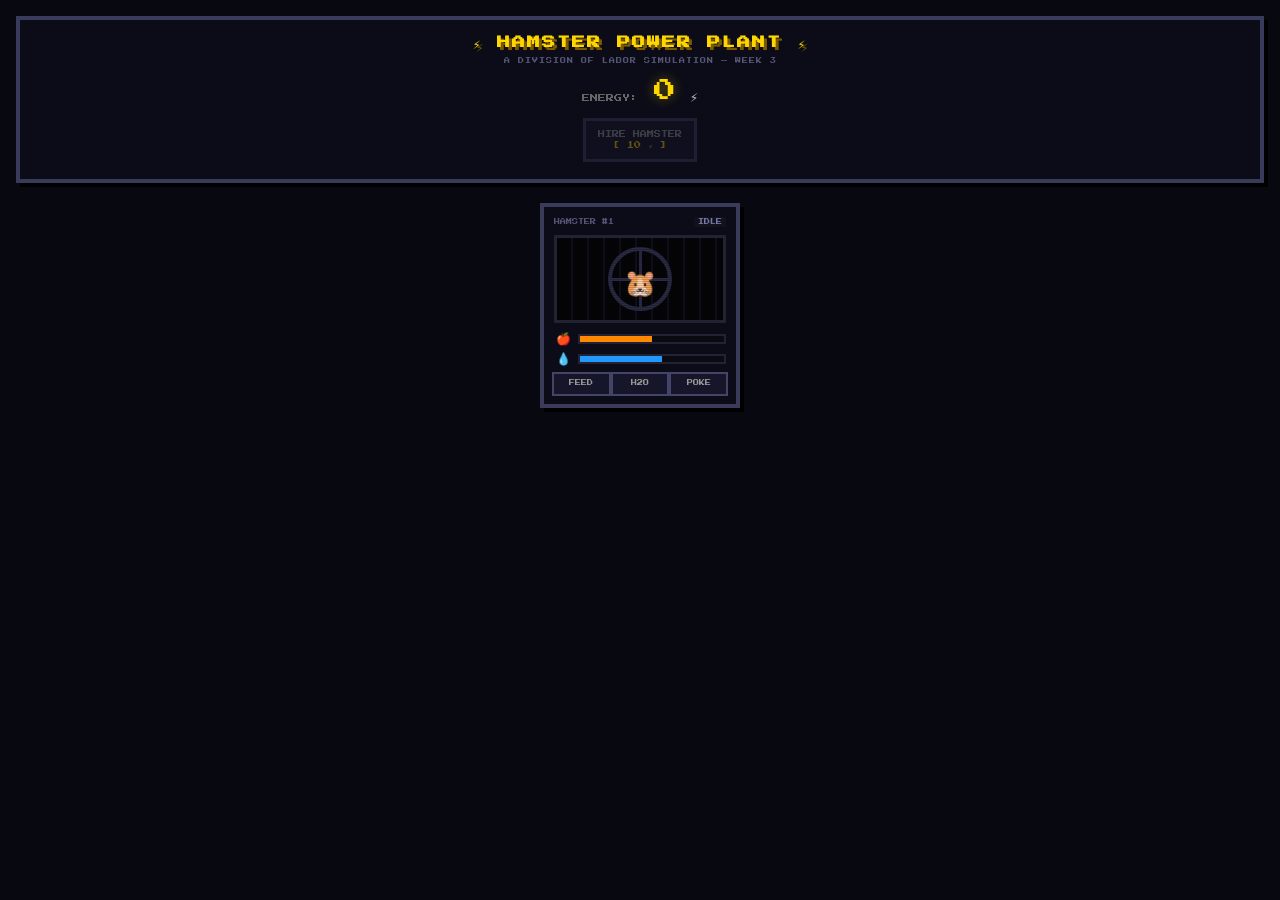
==== game/index.html @ 9ca07f39 "Add Week 3 vibe coding artifact: Hamster Power Plant game An 8-bit incremental simulation in game/in" ====
<!DOCTYPE html>
<html lang="en">
<head>
  <meta charset="UTF-8" />
  <meta name="viewport" content="width=device-width, initial-scale=1.0" />
  <title>⚡ Hamster Power Plant</title>

  <!-- Pixel font from Google Fonts (no local assets needed) -->
  <link rel="preconnect" href="https://fonts.googleapis.com" />
  <link rel="preconnect" href="https://fonts.gstatic.com" crossorigin />
  <link href="https://fonts.googleapis.com/css2?family=Press+Start+2P&display=swap" rel="stylesheet" />

  <link rel="stylesheet" href="style.css" />
</head>
<body>

  <header>
    <h1>⚡ HAMSTER POWER PLANT ⚡</h1>
    <p class="subtitle">A DIVISION OF LABOR SIMULATION — WEEK 3</p>

    <div id="energy-bar">
      <span class="label">ENERGY:</span>
      <span id="energy-count">0</span>
      <span class="unit">⚡</span>
    </div>

    <div id="shop">
      <!-- Always visible; disabled when energy < 10 -->
      <button id="buy-hamster-btn">
        HIRE HAMSTER<br />
        <span style="color:#ffd700">[ 10 ⚡ ]</span>
      </button>

      <!--
        Visible after buying 4 hamsters; hidden once owned.
        Price: 50 ⚡ (not specified in spec — adjust as desired).
      -->
      <button id="buy-automater-btn" class="hidden">
        BUY AUTOMATER<br />
        <span style="color:#ffd700">[ 50 ⚡ ]</span>
      </button>

      <!-- Replaces buy button once automater is owned -->
      <button id="toggle-automater-btn" class="hidden">AUTOMATER: OFF</button>
    </div>
  </header>

  <!-- Hamster cards are injected here by ui.js -->
  <main id="hamster-grid"></main>

  <!--
    ═══════════════════════════════════════════════════════════
    SPRITE SWAP GUIDE
    ───────────────────────────────────────────────────────────
    The game uses emoji (🐹 / 😵) as placeholders.
    To swap in real 8-bit sprites:

    1. Add your image files to game/assets/
         hamster-idle.gif      ← 🐹 sitting still
         hamster-working.gif   ← 🐹 running (animated)
         hamster-exhausted.gif ← 🐹 collapsed

    2. In game/js/ui.js → updateCard(), replace:
         emoji.textContent = '🐹' / '😵'
       with:
         emoji.innerHTML = `<img src="../assets/hamster-${stateLower}.gif"
                                 alt="${h.state}" class="hamster-sprite-img" />`

    3. Add to style.css:
         .hamster-sprite-img {
           width: 48px;
           height: 48px;
           image-rendering: pixelated;
         }

    Good free sources:
      • https://opengameart.org  (search "hamster" or "animal pixel")
      • https://itch.io/game-assets/free (filter: pixel art)
    Or generate with Stable Diffusion / DALL-E using prompt:
      "8-bit pixel art hamster running in wheel, transparent background"
    ═══════════════════════════════════════════════════════════
  -->

  <script type="module" src="js/main.js"></script>
</body>
</html>
---- game/style.css ----
/* =============================================================
   HAMSTER POWER PLANT — 8-bit stylesheet
   Uses "Press Start 2P" (Google Fonts) for the pixel-font look.
   All borders are sharp (no border-radius except the wheel).
   ============================================================= */

@import url('https://fonts.googleapis.com/css2?family=Press+Start+2P&display=swap');

/* ── Variables ─────────────────────────────────────────────── */
:root {
  --bg:           #080810;
  --bg-card:      #0c0c18;
  --bg-cage:      #050508;
  --border-idle:  #3a3a5a;
  --border-work:  #00aa55;
  --border-xhst:  #aa2222;
  --col-energy:   #ffd700;
  --col-work:     #00ff88;
  --col-exhaust:  #ff4444;
  --col-idle:     #7777aa;
  --col-food:     #ff8800;
  --col-water:    #2299ff;
  --font:         'Press Start 2P', monospace;
}

/* ── Reset ─────────────────────────────────────────────────── */
*, *::before, *::after {
  box-sizing: border-box;
  margin: 0;
  padding: 0;
}

body {
  font-family: var(--font);
  font-size: 10px;
  background: var(--bg);
  color: #bbb;
  min-height: 100vh;
  padding: 16px;
  image-rendering: pixelated;
}

/* ── Header ────────────────────────────────────────────────── */
header {
  text-align: center;
  padding: 16px 20px 20px;
  background: var(--bg-card);
  border: 4px solid var(--border-idle);
  box-shadow: 4px 4px 0 #000;
  margin-bottom: 20px;
}

h1 {
  font-size: 13px;
  color: var(--col-energy);
  text-shadow: 3px 3px 0 #7a5900;
  letter-spacing: 2px;
  margin-bottom: 6px;
}

.subtitle {
  font-size: 6px;
  color: #555577;
  letter-spacing: 1px;
  margin-bottom: 16px;
}

/* ── Energy display ────────────────────────────────────────── */
#energy-bar {
  margin-bottom: 16px;
}

#energy-bar .label {
  font-size: 8px;
  color: #666;
  margin-right: 6px;
}

#energy-count {
  font-size: 22px;
  color: var(--col-energy);
  text-shadow: 0 0 12px rgba(255,215,0,0.4);
}

#energy-bar .unit {
  font-size: 14px;
  margin-left: 4px;
}

/* ── Shop ──────────────────────────────────────────────────── */
#shop {
  display: flex;
  gap: 10px;
  justify-content: center;
  flex-wrap: wrap;
}

/* ── Buttons (shared) ──────────────────────────────────────── */
button {
  font-family: var(--font);
  font-size: 7px;
  line-height: 1.6;
  padding: 8px 12px;
  background: #16162a;
  color: #999;
  cursor: pointer;
  border: none;
  outline: 3px solid #444466;
  box-shadow: 3px 3px 0 #000;
  transition: none;
  image-rendering: pixelated;
}

button:hover:not(:disabled) {
  background: #202038;
  color: #fff;
  outline-color: #8888cc;
}

button:active:not(:disabled) {
  transform: translate(2px, 2px);
  box-shadow: 1px 1px 0 #000;
}

button:disabled {
  opacity: 0.35;
  cursor: not-allowed;
}

/* Automater toggle — lit up when ON */
#toggle-automater-btn[data-active="true"] {
  background: #081a10;
  color: var(--col-work);
  outline-color: var(--col-work);
  box-shadow: 3px 3px 0 #000, 0 0 10px rgba(0,255,136,0.25);
}

/* ── Utility ───────────────────────────────────────────────── */
.hidden { display: none !important; }

/* ── Hamster grid ──────────────────────────────────────────── */
#hamster-grid {
  display: flex;
  flex-wrap: wrap;
  gap: 16px;
  justify-content: center;
}

/* ── Hamster card ──────────────────────────────────────────── */
.hamster-card {
  width: 200px;
  background: var(--bg-card);
  border: 4px solid var(--border-idle);
  padding: 10px;
  box-shadow: 4px 4px 0 #000;
  position: relative; /* needed for energy-pop positioning */
  transition: border-color 0.05s step-start, box-shadow 0.05s step-start;
}

.hamster-card[data-state="working"] {
  border-color: var(--border-work);
  box-shadow: 4px 4px 0 #000, 0 0 14px rgba(0,170,85,0.35);
}

.hamster-card[data-state="exhausted"] {
  border-color: var(--border-xhst);
  box-shadow: 4px 4px 0 #000, 0 0 14px rgba(170,34,34,0.35);
}

/* ── Card header ───────────────────────────────────────────── */
.card-header {
  display: flex;
  justify-content: space-between;
  align-items: center;
  margin-bottom: 8px;
}

.hamster-name {
  font-size: 6px;
  color: #555577;
}

.state-badge {
  font-size: 6px;
  padding: 2px 4px;
}

.state-badge[data-state="idle"]      { color: var(--col-idle);    background: #12121e; }
.state-badge[data-state="working"]   { color: var(--col-work);    background: #081408; }
.state-badge[data-state="exhausted"] {
  color: var(--col-exhaust);
  background: #180808;
  animation: blink 0.7s step-start infinite;
}

@keyframes blink {
  0%, 100% { opacity: 1; }
  50%       { opacity: 0.2; }
}

/* ── Cage ──────────────────────────────────────────────────── */
.cage {
  position: relative;
  width: 100%;
  height: 88px;
  background: var(--bg-cage);
  /* Vertical bars */
  background-image: repeating-linear-gradient(
    90deg,
    transparent 0px, transparent 14px,
    rgba(80,80,130,0.14) 14px, rgba(80,80,130,0.14) 16px
  );
  border: 3px solid #222233;
  overflow: hidden;
  margin-bottom: 8px;
}

/* Scanlines */
.cage::after {
  content: '';
  position: absolute;
  inset: 0;
  background-image: repeating-linear-gradient(
    180deg,
    transparent 0px, transparent 1px,
    rgba(0,0,0,0.18) 1px, rgba(0,0,0,0.18) 2px
  );
  pointer-events: none;
  z-index: 10;
}

/* ── Wheel ─────────────────────────────────────────────────── */
.wheel {
  position: absolute;
  width: 64px;
  height: 64px;
  border-radius: 50%;
  border: 4px solid #2a2a44;
  top: 50%;
  left: 50%;
  transform: translate(-50%, -50%);
}

/* Cross spokes */
.wheel::before,
.wheel::after {
  content: '';
  position: absolute;
  background: #2a2a44;
}
.wheel::before {
  width: 3px;
  height: 100%;
  top: 0;
  left: calc(50% - 1.5px);
}
.wheel::after {
  width: 100%;
  height: 3px;
  top: calc(50% - 1.5px);
  left: 0;
}

/* Working: wheel lights up and spins */
.hamster-card[data-state="working"] .wheel {
  border-color: var(--border-work);
  animation: spin 0.55s linear infinite;
}
.hamster-card[data-state="working"] .wheel::before,
.hamster-card[data-state="working"] .wheel::after {
  background: var(--border-work);
}

@keyframes spin {
  from { transform: translate(-50%, -50%) rotate(0deg); }
  to   { transform: translate(-50%, -50%) rotate(360deg); }
}

/* ── Hamster emoji ─────────────────────────────────────────── */
.hamster-emoji {
  position: absolute;
  top: 50%;
  left: 50%;
  transform: translate(-50%, -50%);
  font-size: 26px;
  line-height: 1;
  z-index: 5;
}

/* Subtle bounce when working */
.hamster-card[data-state="working"] .hamster-emoji {
  animation: run 0.18s steps(2) infinite;
}

/* Greyed out when exhausted */
.hamster-card[data-state="exhausted"] .hamster-emoji {
  filter: grayscale(1) brightness(0.55);
}

@keyframes run {
  0%   { transform: translate(-50%, -53%); }
  50%  { transform: translate(-50%, -47%); }
  100% { transform: translate(-50%, -53%); }
}

/* ── Stamina meters ────────────────────────────────────────── */
.meters {
  display: flex;
  flex-direction: column;
  gap: 5px;
  margin-bottom: 8px;
}

.meter-row {
  display: flex;
  align-items: center;
  gap: 6px;
}

.meter-icon {
  font-size: 12px;
  width: 18px;
  text-align: center;
  flex-shrink: 0;
}

.meter-bar {
  flex: 1;
  height: 10px;
  background: #0a0a12;
  border: 2px solid #222233;
  overflow: hidden;
}

.meter-fill {
  height: 100%;
  transition: width 0.15s step-start;
}

.food-fill  { background: var(--col-food); }
.water-fill { background: var(--col-water); }

/* Flash when critically low */
.meter-fill.low {
  animation: meter-blink 0.45s step-start infinite;
}
@keyframes meter-blink {
  0%, 100% { opacity: 1; }
  50%       { opacity: 0.2; }
}

/* ── Action buttons ────────────────────────────────────────── */
.hamster-actions {
  display: flex;
  gap: 4px;
}

.action-btn {
  flex: 1;
  font-size: 6px;
  padding: 5px 2px;
  outline-width: 2px;
  box-shadow: 2px 2px 0 #000;
}

.feed-btn:hover:not(:disabled)    { outline-color: var(--col-food);    color: var(--col-food); }
.hydrate-btn:hover:not(:disabled) { outline-color: var(--col-water);   color: var(--col-water); }
.poke-btn:hover:not(:disabled)    { outline-color: var(--col-work);    color: var(--col-work); }

/* ── Floating energy pop ───────────────────────────────────── */
.energy-pop {
  position: absolute;
  top: 8px;
  right: 8px;
  font-size: 7px;
  color: var(--col-energy);
  pointer-events: none;
  z-index: 30;
  animation: float-up 0.85s ease-out forwards;
}

@keyframes float-up {
  from { opacity: 1; transform: translateY(0); }
  to   { opacity: 0; transform: translateY(-22px); }
}

/* ── Responsive ────────────────────────────────────────────── */
@media (max-width: 520px) {
  h1              { font-size: 9px; }
  #energy-count   { font-size: 16px; }
  .hamster-card   { width: 160px; }
}
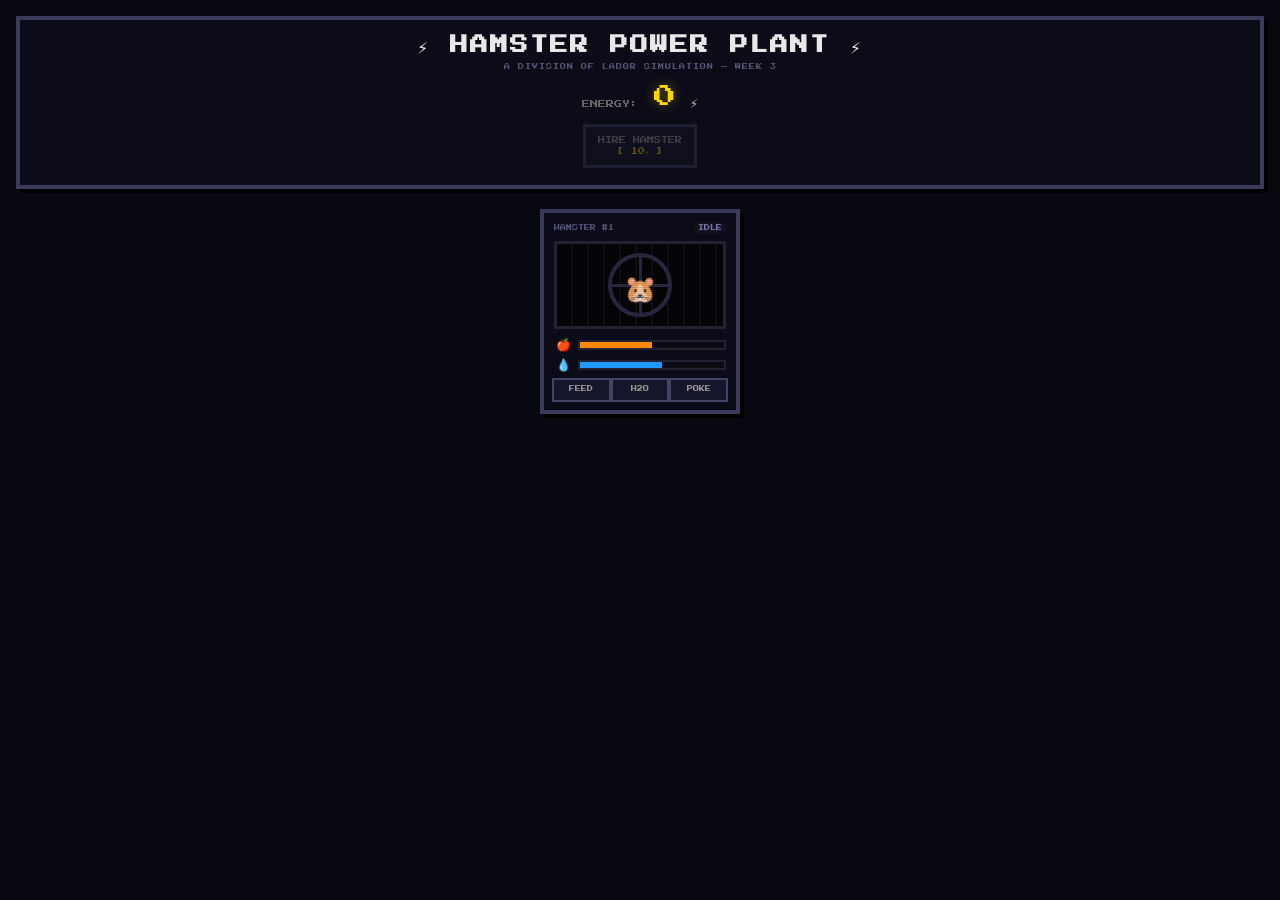
==== commit 80f446e1: "Update hamster game: automator expansion + balance changes - Rename automater → automator throughout" ====
--- a/game/index.html
+++ b/game/index.html
@@ -25,25 +25,18 @@
     </div>
 
     <div id="shop">
-      <!-- Always visible; disabled when energy < 10 -->
-      <button id="buy-hamster-btn">
-        HIRE HAMSTER<br />
-        <span style="color:#ffd700">[ 10 ⚡ ]</span>
-      </button>
-
-      <!--
-        Visible after buying 4 hamsters; hidden once owned.
-        Price: 50 ⚡ (not specified in spec — adjust as desired).
-      -->
-      <button id="buy-automater-btn" class="hidden">
-        BUY AUTOMATER<br />
-        <span style="color:#ffd700">[ 50 ⚡ ]</span>
-      </button>
-
-      <!-- Replaces buy button once automater is owned -->
-      <button id="toggle-automater-btn" class="hidden">AUTOMATER: OFF</button>
+      <!-- Price label is updated dynamically by ui.js (exponential scaling) -->
+      <button id="buy-hamster-btn">HIRE HAMSTER<br /><span style="color:#ffd700">[ 10⚡ ]</span></button>
+      <!-- Automator buy/toggle buttons are injected here by ui.js as they unlock -->
+      <div id="automator-shop"></div>
     </div>
   </header>
+
+  <!-- Appears once the hamster-buyer automator is purchased -->
+  <div id="replaced-banner" class="hidden">
+    <span class="replaced-text">⚠ YOU HAVE BEEN REPLACED ⚠</span>
+    <p class="replaced-sub">THE MACHINES NEED YOU NO LONGER.</p>
+  </div>
 
   <!-- Hamster cards are injected here by ui.js -->
   <main id="hamster-grid"></main>
--- a/game/style.css
+++ b/game/style.css
@@ -51,9 +51,8 @@
 }
 
 h1 {
-  font-size: 13px;
-  color: var(--col-energy);
-  text-shadow: 3px 3px 0 #7a5900;
+  font-size: 18px;
+  color: #e8e8e8;
   letter-spacing: 2px;
   margin-bottom: 6px;
 }
@@ -127,12 +126,48 @@
   cursor: not-allowed;
 }
 
-/* Automater toggle — lit up when ON */
-#toggle-automater-btn[data-active="true"] {
+/* Automator toggle — lit up when ON */
+.auto-btn[data-active="true"] {
   background: #081a10;
   color: var(--col-work);
   outline-color: var(--col-work);
   box-shadow: 3px 3px 0 #000, 0 0 10px rgba(0,255,136,0.25);
+}
+
+/* Drain hint inside automator buttons */
+.drain-hint {
+  color: #ff6655;
+  font-size: 6px;
+}
+
+/* Automator shop row sits inline with the hire button */
+#automator-shop {
+  display: contents; /* slots directly into the flex parent (#shop) */
+}
+
+/* ── Replaced banner ───────────────────────────────────────── */
+#replaced-banner {
+  margin-bottom: 20px;
+  padding: 14px 20px;
+  background: #110005;
+  border: 4px solid #cc0000;
+  box-shadow: 4px 4px 0 #000, 0 0 20px rgba(200,0,0,0.4);
+  text-align: center;
+}
+
+.replaced-text {
+  display: block;
+  font-size: 13px;
+  color: #ff2222;
+  animation: blink 0.6s step-start infinite;
+  margin-bottom: 8px;
+  letter-spacing: 2px;
+}
+
+.replaced-sub {
+  font-size: 7px;
+  color: #884444;
+  letter-spacing: 1px;
 }
 
 /* ── Utility ───────────────────────────────────────────────── */
@@ -292,10 +327,7 @@
   animation: run 0.18s steps(2) infinite;
 }
 
-/* Greyed out when exhausted */
-.hamster-card[data-state="exhausted"] .hamster-emoji {
-  filter: grayscale(1) brightness(0.55);
-}
+/* Exhausted: emoji stays colorful (just droops via the 😵 swap in ui.js) */
 
 @keyframes run {
   0%   { transform: translate(-50%, -53%); }
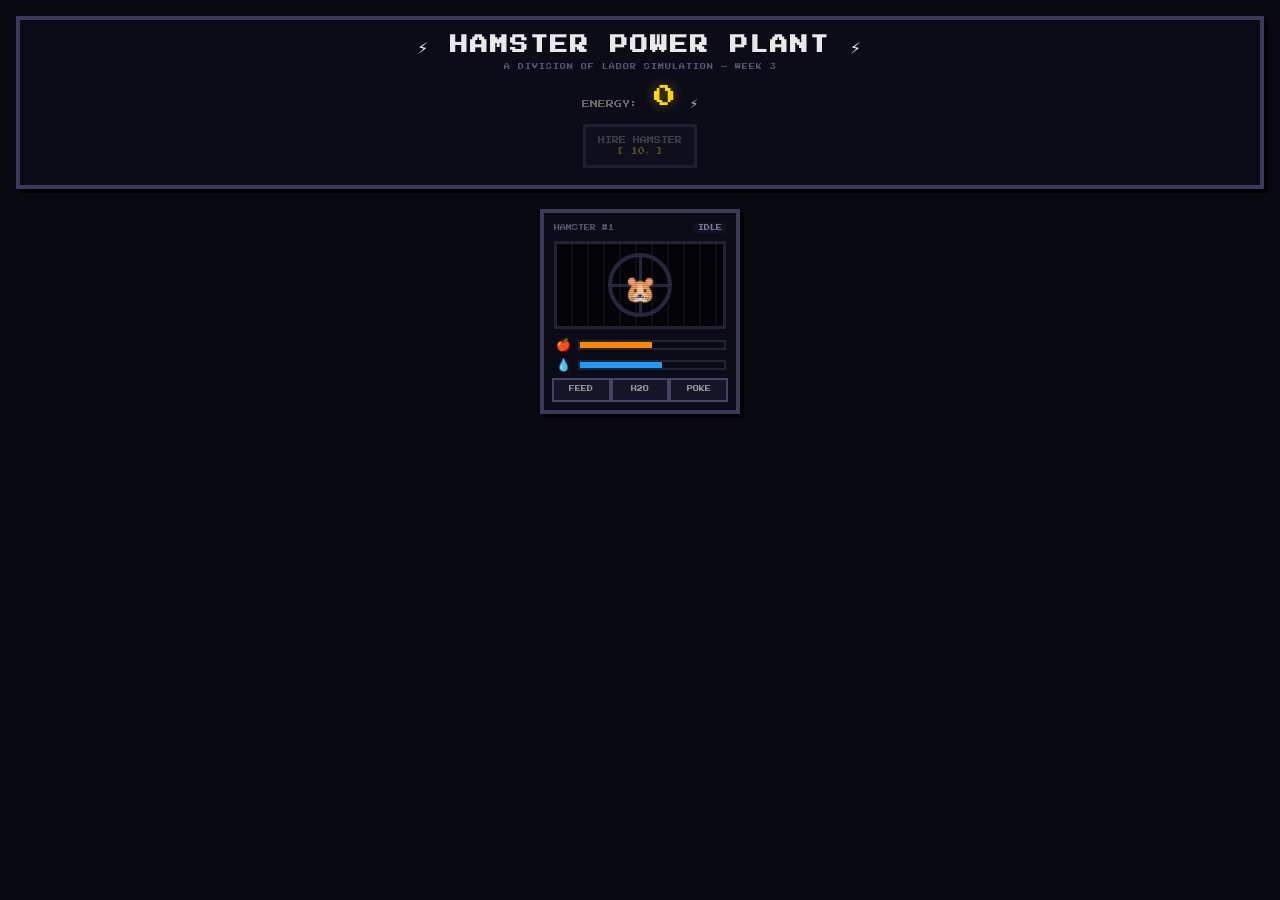
==== commit e3e7ed25: "Fix: bundle JS into single file to work when opened locally ES module imports are blocked by browser" ====
--- a/game/index.html
+++ b/game/index.html
@@ -74,6 +74,6 @@
     ═══════════════════════════════════════════════════════════
   -->
 
-  <script type="module" src="js/main.js"></script>
+  <script src="game.js"></script>
 </body>
 </html>
